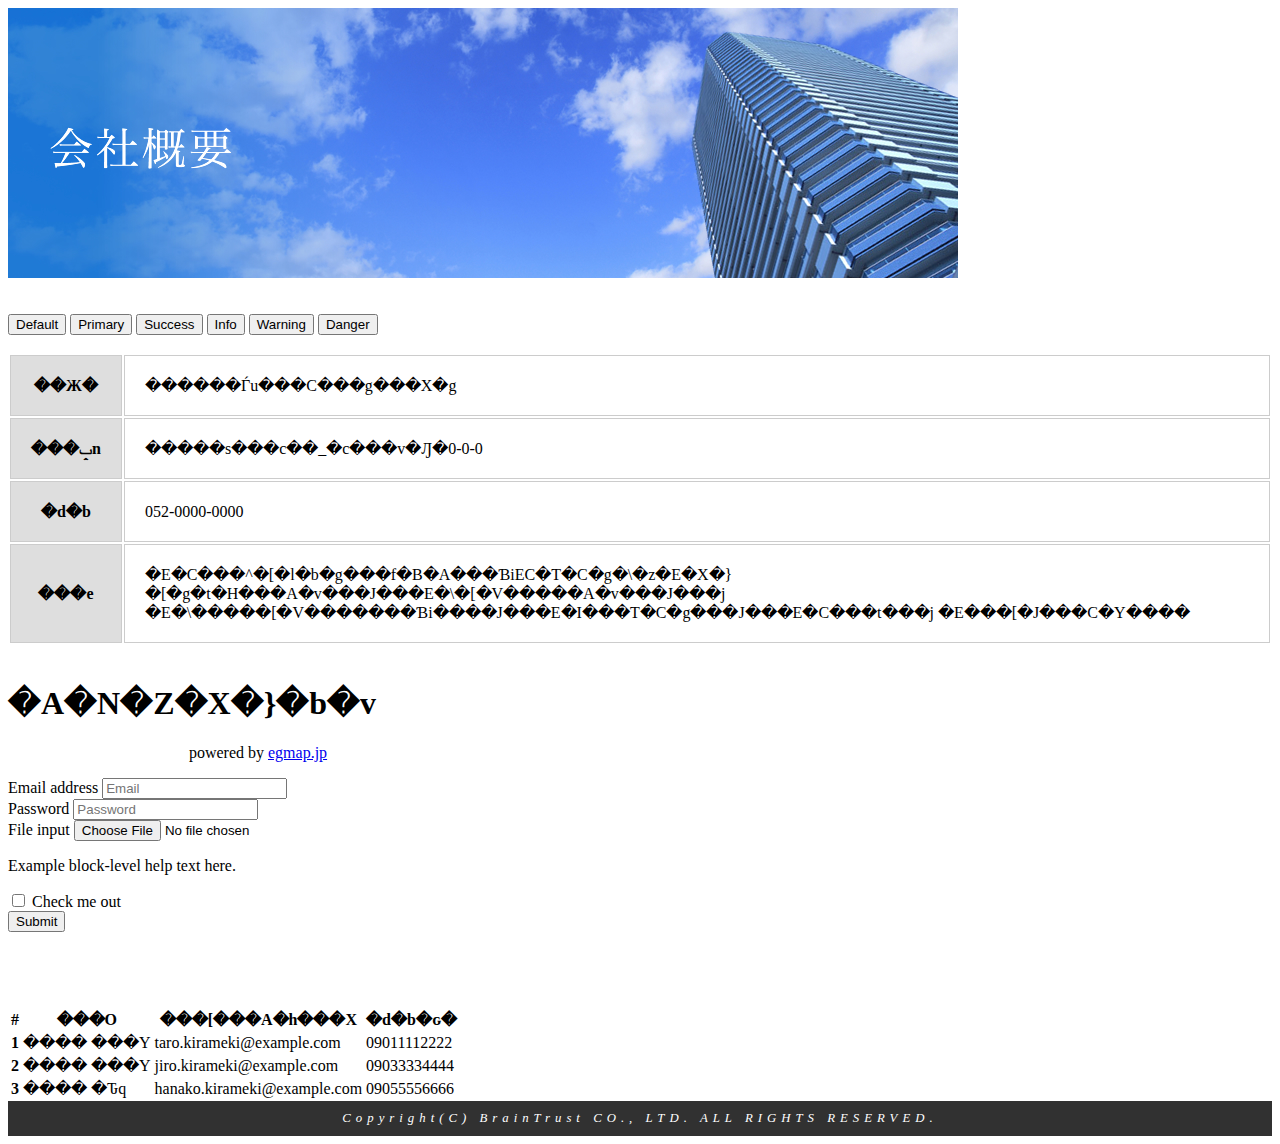
==== aaa.html @ 7ffc1943 "Merge pull request #6 from bt-miura/master" ====
<!DOCTYPE html>
<html lang="ja">
  <head>
  	<link href="css/bootstrap.min.css" rel="stylesheet">
	<link href="style.css" rel="stylesheet">
	<script src="https://ajax.googleapis.com/ajax/libs/jquery/1.11.3/jquery.min.js"></script>
	<script src="js/bootstrap.min.js"></script>
 </head>
 <body >
 <div class = "gazo" style = "text-align:center;">

 </div>
 	<div id="wrap">
 		<div class="container">

	 		<div>
	 	
	 		<br>
				<br>
		 		<button type="button" class="btn btn-default">Default</button>
				<button type="button" class="btn btn-primary">Primary</button>
				<button type="button" class="btn btn-success">Success</button>
				<button type="button" class="btn btn-info">Info</button>
				<button type="button" class="btn btn-warning">Warning</button>
				<button type="button" class="btn btn-danger">Danger</button>
			</div>
			<br>
			<table class="kaisha">
				<tr>
					<th>��Ж�</th>
					<td>������Ѓu���C���g���X�g</td>
				</tr>
				<tr>
					<th>���ݒn</th>
					<td>�����s���c��_�c���v�Ԓ�0-0-0</td>
				</tr>
				<tr>
					<th>�d�b</th>
					<td>052-0000-0000</td>
				</tr>
				<tr>
					<th>���e</th>
					<td>�E�C���^�[�l�b�g���f�B�A���ƁiEC�T�C�g�\�z�E�X�}�[�g�t�H���A�v���J���E�\�[�V�����A�v���J���j<br>
						�E�\�����[�V�������Ɓi����J���E�I���T�C�g���J���E�C���t���j
						�E���[�J���C�Y����
					</td>
				</tr>
			</table>

			
			<br>
			<div>
				<h1>�A�N�Z�X�}�b�v</h1>
				<div style = "text-align:center;">
					<script type="text/javascript">
					egmap_width = "100%";
					egmap_height = "500px";
					egmap_lat = 35.69806605716648;
					egmap_lng = 139.7762796558925;
					egmap_zoom = 12;
					egmap_open_info_window_type = 1;
					egmap_wheel_zoom_type = 0;
					egmap_icon_url = "http://www.egmap.jp/static/images/icon/arrow_red.png";
					egmap_address = "������ւ�<br />";
					egmap_name = "";
					egmap_tel = "";
					egmap_url = "";
					egmap_email = "";
					egmap_image_url = "";
					egmap_image_layout_type = 1;
					</script>
					<script type="text/javascript" src="http://maps.google.com/maps/api/js?sensor=false"></script>
					<script type="text/javascript" src="http://www.egmap.jp/amc.js" charset="utf-8"></script>
					<p class="egmap_copyright" style="width: 500px;">powered by <a href="http://www.egmap.jp/" target="_blank">egmap.jp</a></p>
				</div>
				
				
				<form>
				  <div class="form-group">
				    <label for="exampleInputEmail1">Email address</label>
				    <input type="email" class="form-control" id="exampleInputEmail1" placeholder="Email">
				  </div>
				  <div class="form-group">
				    <label for="exampleInputPassword1">Password</label>
				    <input type="password" class="form-control" id="exampleInputPassword1" placeholder="Password">
				  </div>
				  <div class="form-group">
				    <label for="exampleInputFile">File input</label>
				    <input type="file" id="exampleInputFile">
				    <p class="help-block">Example block-level help text here.</p>
				  </div>
				  <div class="checkbox">
				    <label>
				      <input type="checkbox"> Check me out
				    </label>
				  </div>
				  <button type="submit" class="btn btn-default">Submit</button>
				</form>
			</div>	
			<br>
			<br>
			<br>
			


			<div>
				<h1></h1>
				<table class="table">
					<thead>
				      <tr>
				        <th>#</th>
				        <th>���O</th>
				        <th>���[���A�h���X</th>
				        <th>�d�b�ԍ�</th>
				      </tr>
				    </thead>
				    <tbody>
				      <tr>
				        <th scope="row">1</th>
				          <td>���� ���Y</td>
				          <td>taro.kirameki@example.com</td>
				          <td>09011112222</td>
				      </tr>
				      <tr>
				        <th scope="row">2</th>
				          <td>���� ���Y</td>
				          <td>jiro.kirameki@example.com</td>
				          <td>09033334444</td>
				      </tr>
				      <tr>
				        <th scope="row">3</th>
				          <td>���� �Ԏq</td>
				          <td>hanako.kirameki@example.com</td>
				          <td>09055556666</td>
				      </tr>
				    </tbody>
				 </table>
			</div>
			
	 	</div>
 	</div>
 	<footer>
  <address>Copyright(C) BrainTrust CO., LTD. ALL RIGHTS RESERVED.</address>
</footer>
 	
 </body>
</html>
---- style.css ----
#wrap{
	background:#FFFFFF;
}

.wrap_inner{
	margin:40px auto;
	width:1040px;
	margin:20px auto;
	background:#c0c0c0;
}

.kaisha {
width: 100%;
}
 
.kaisha th,
.kaisha td {
border: 1px solid #ccc;
padding: 20px;
}
 
.kaisha th {
font-weight: bold;
background-color: #dedede; 
}
 
@media screen and (max-width: 767px) {
.kaisha,
.kaisha tr,
.kaisha td,
.kaisha th {display:block;}
.kaisha th {width:auto;}
}

footer{
    font-size: 80%; /*�t�H���g�T�C�Y�̎w��*/
    width: 100%;    /*�����̎w��*/
    text-align: center; /*�����̒�����*/
    padding-top: 10px;  /*�����㕔�̗]���w��*/
    padding-bottom: 10px;   /*���������̗]���w��*/
    background-color: #313131;  /*�w�i�F�̎w��*/
}
footer address{
    color: #fff;    /*�����F�̎w��*/
    letter-spacing: 5px;    /*�����ƕ����̊Ԋu��������*/
}

.gazo{
background-image: url("building.jpg");
height:270px;
width:950px;
}
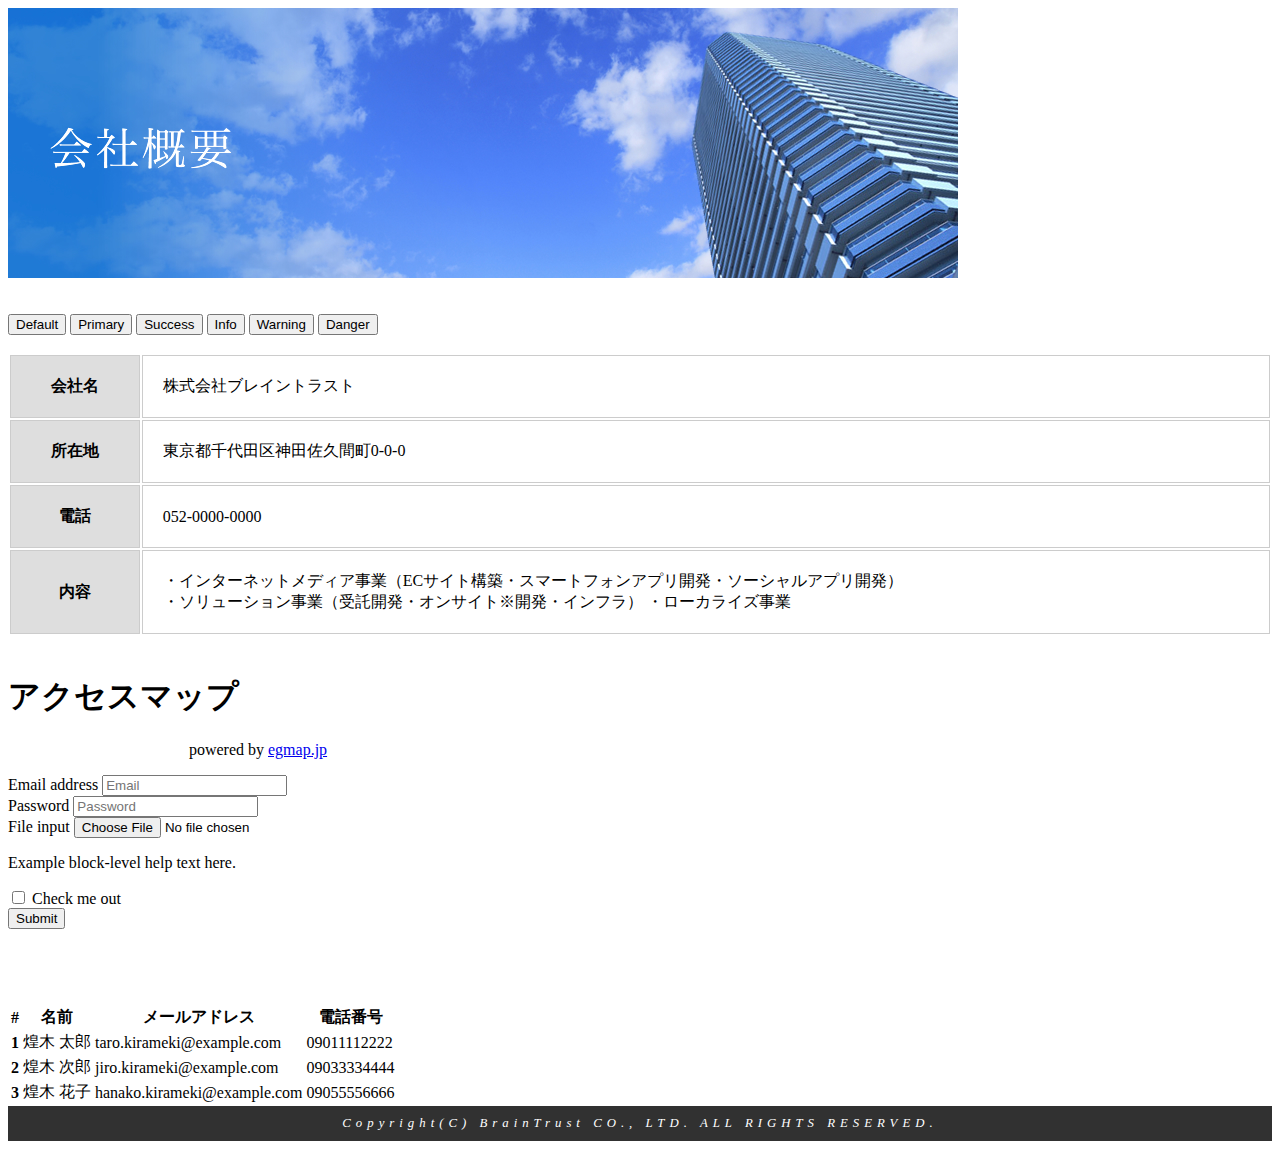
==== commit 25f31e3b: "aaaa" ====
--- a/aaa.html
+++ b/aaa.html
@@ -1,6 +1,7 @@
 <!DOCTYPE html>
 <html lang="ja">
   <head>
+   <meta http-equiv="Content-Type" content="text/html; charset=">
   	<link href="css/bootstrap.min.css" rel="stylesheet">
 	<link href="style.css" rel="stylesheet">
 	<script src="https://ajax.googleapis.com/ajax/libs/jquery/1.11.3/jquery.min.js"></script>
@@ -14,7 +15,6 @@
  		<div class="container">
 
 	 		<div>
-	 	
 	 		<br>
 				<br>
 		 		<button type="button" class="btn btn-default">Default</button>
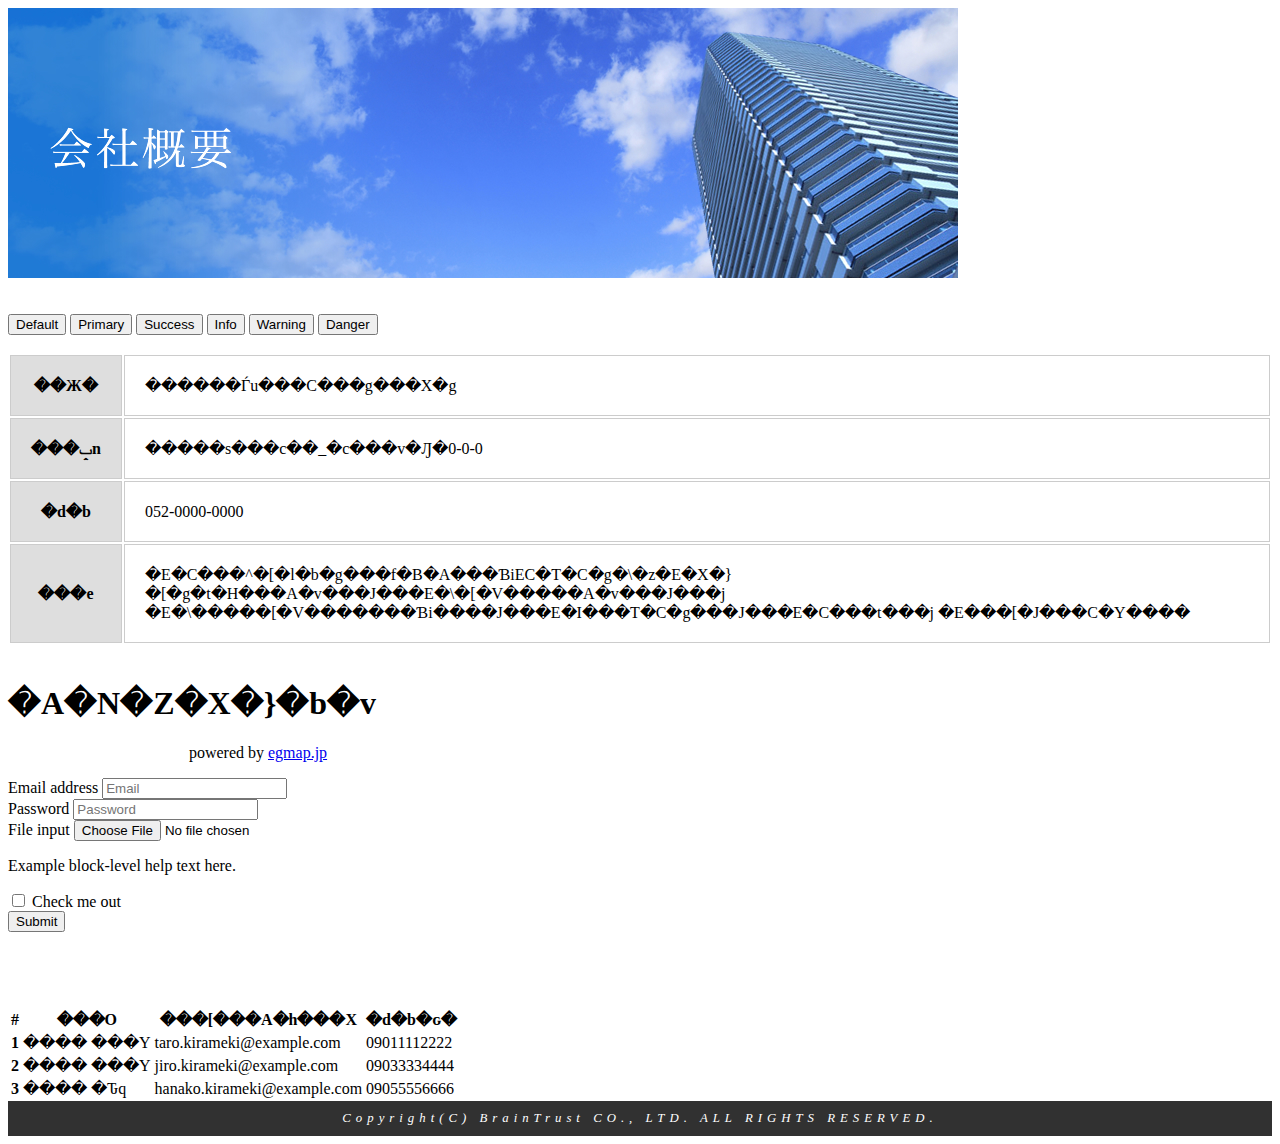
==== commit 093c2dd7: "ながた" ====
--- a/aaa.html
+++ b/aaa.html
@@ -1,7 +1,7 @@
 <!DOCTYPE html>
 <html lang="ja">
   <head>
-   <meta http-equiv="Content-Type" content="text/html; charset=">
+    <meta http-equiv="Content-Type" content="text/html; charset=UTF-8">
   	<link href="css/bootstrap.min.css" rel="stylesheet">
 	<link href="style.css" rel="stylesheet">
 	<script src="https://ajax.googleapis.com/ajax/libs/jquery/1.11.3/jquery.min.js"></script>
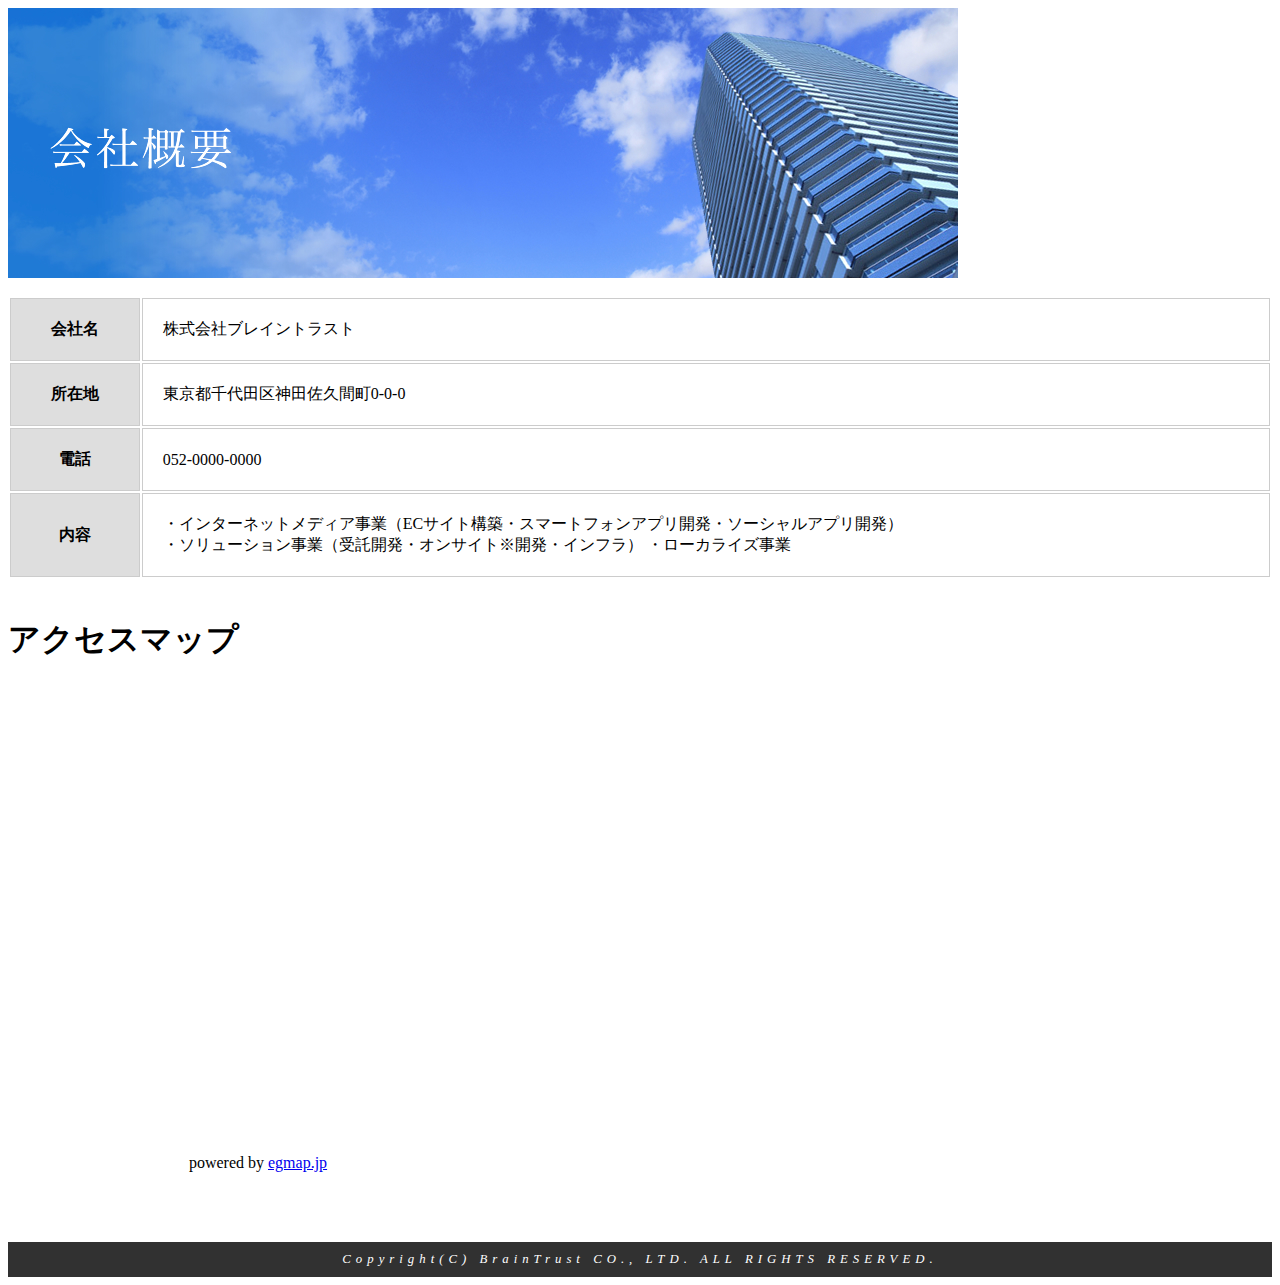
==== commit 07523e55: "ながた" ====
--- a/aaa.html
+++ b/aaa.html
@@ -14,35 +14,25 @@
  	<div id="wrap">
  		<div class="container">
 
-	 		<div>
-	 		<br>
-				<br>
-		 		<button type="button" class="btn btn-default">Default</button>
-				<button type="button" class="btn btn-primary">Primary</button>
-				<button type="button" class="btn btn-success">Success</button>
-				<button type="button" class="btn btn-info">Info</button>
-				<button type="button" class="btn btn-warning">Warning</button>
-				<button type="button" class="btn btn-danger">Danger</button>
-			</div>
 			<br>
 			<table class="kaisha">
 				<tr>
-					<th>��Ж�</th>
-					<td>������Ѓu���C���g���X�g</td>
+					<th>会社名</th>
+					<td>株式会社ブレイントラスト</td>
 				</tr>
 				<tr>
-					<th>���ݒn</th>
-					<td>�����s���c��_�c���v�Ԓ�0-0-0</td>
+					<th>所在地</th>
+					<td>東京都千代田区神田佐久間町0-0-0</td>
 				</tr>
 				<tr>
-					<th>�d�b</th>
+					<th>電話</th>
 					<td>052-0000-0000</td>
 				</tr>
 				<tr>
-					<th>���e</th>
-					<td>�E�C���^�[�l�b�g���f�B�A���ƁiEC�T�C�g�\�z�E�X�}�[�g�t�H���A�v���J���E�\�[�V�����A�v���J���j<br>
-						�E�\�����[�V�������Ɓi����J���E�I���T�C�g���J���E�C���t���j
-						�E���[�J���C�Y����
+					<th>内容</th>
+					<td>・インターネットメディア事業（ECサイト構築・スマートフォンアプリ開発・ソーシャルアプリ開発）<br>
+						・ソリューション事業（受託開発・オンサイト※開発・インフラ）
+						・ローカライズ事業
 					</td>
 				</tr>
 			</table>
@@ -50,92 +40,20 @@
 			
 			<br>
 			<div>
-				<h1>�A�N�Z�X�}�b�v</h1>
+				<h1>アクセスマップ</h1>
 				<div style = "text-align:center;">
-					<script type="text/javascript">
-					egmap_width = "100%";
-					egmap_height = "500px";
-					egmap_lat = 35.69806605716648;
-					egmap_lng = 139.7762796558925;
-					egmap_zoom = 12;
-					egmap_open_info_window_type = 1;
-					egmap_wheel_zoom_type = 0;
-					egmap_icon_url = "http://www.egmap.jp/static/images/icon/arrow_red.png";
-					egmap_address = "������ւ�<br />";
-					egmap_name = "";
-					egmap_tel = "";
-					egmap_url = "";
-					egmap_email = "";
-					egmap_image_url = "";
-					egmap_image_layout_type = 1;
-					</script>
+					<iframe src="https://www.google.com/maps/embed?pb=!1m18!1m12!1m3!1d3240.179904539052!2d139.77224471561237!3d35.69719023670324!2m3!1f0!2f0!3f0!3m2!1i1024!2i768!4f13.1!3m3!1m2!1s0x60188ea8418883d5%3A0xca75b2a17b84d865!2z44CSMTAxLTAwMjUg5p2x5Lqs6YO95Y2D5Luj55Sw5Yy656We55Sw5L2Q5LmF6ZaT55S677yR5LiB55uuIOesrO-8l-adseODk-ODqyA3Rg!5e0!3m2!1sja!2sjp!4v1521796528805" width="100%" height="450px" frameborder="0" style="border:0" allowfullscreen></iframe>
 					<script type="text/javascript" src="http://maps.google.com/maps/api/js?sensor=false"></script>
 					<script type="text/javascript" src="http://www.egmap.jp/amc.js" charset="utf-8"></script>
 					<p class="egmap_copyright" style="width: 500px;">powered by <a href="http://www.egmap.jp/" target="_blank">egmap.jp</a></p>
 				</div>
 				
-				
-				<form>
-				  <div class="form-group">
-				    <label for="exampleInputEmail1">Email address</label>
-				    <input type="email" class="form-control" id="exampleInputEmail1" placeholder="Email">
-				  </div>
-				  <div class="form-group">
-				    <label for="exampleInputPassword1">Password</label>
-				    <input type="password" class="form-control" id="exampleInputPassword1" placeholder="Password">
-				  </div>
-				  <div class="form-group">
-				    <label for="exampleInputFile">File input</label>
-				    <input type="file" id="exampleInputFile">
-				    <p class="help-block">Example block-level help text here.</p>
-				  </div>
-				  <div class="checkbox">
-				    <label>
-				      <input type="checkbox"> Check me out
-				    </label>
-				  </div>
-				  <button type="submit" class="btn btn-default">Submit</button>
-				</form>
 			</div>	
 			<br>
 			<br>
 			<br>
 			
 
-
-			<div>
-				<h1></h1>
-				<table class="table">
-					<thead>
-				      <tr>
-				        <th>#</th>
-				        <th>���O</th>
-				        <th>���[���A�h���X</th>
-				        <th>�d�b�ԍ�</th>
-				      </tr>
-				    </thead>
-				    <tbody>
-				      <tr>
-				        <th scope="row">1</th>
-				          <td>���� ���Y</td>
-				          <td>taro.kirameki@example.com</td>
-				          <td>09011112222</td>
-				      </tr>
-				      <tr>
-				        <th scope="row">2</th>
-				          <td>���� ���Y</td>
-				          <td>jiro.kirameki@example.com</td>
-				          <td>09033334444</td>
-				      </tr>
-				      <tr>
-				        <th scope="row">3</th>
-				          <td>���� �Ԏq</td>
-				          <td>hanako.kirameki@example.com</td>
-				          <td>09055556666</td>
-				      </tr>
-				    </tbody>
-				 </table>
-			</div>
 			
 	 	</div>
  	</div>
